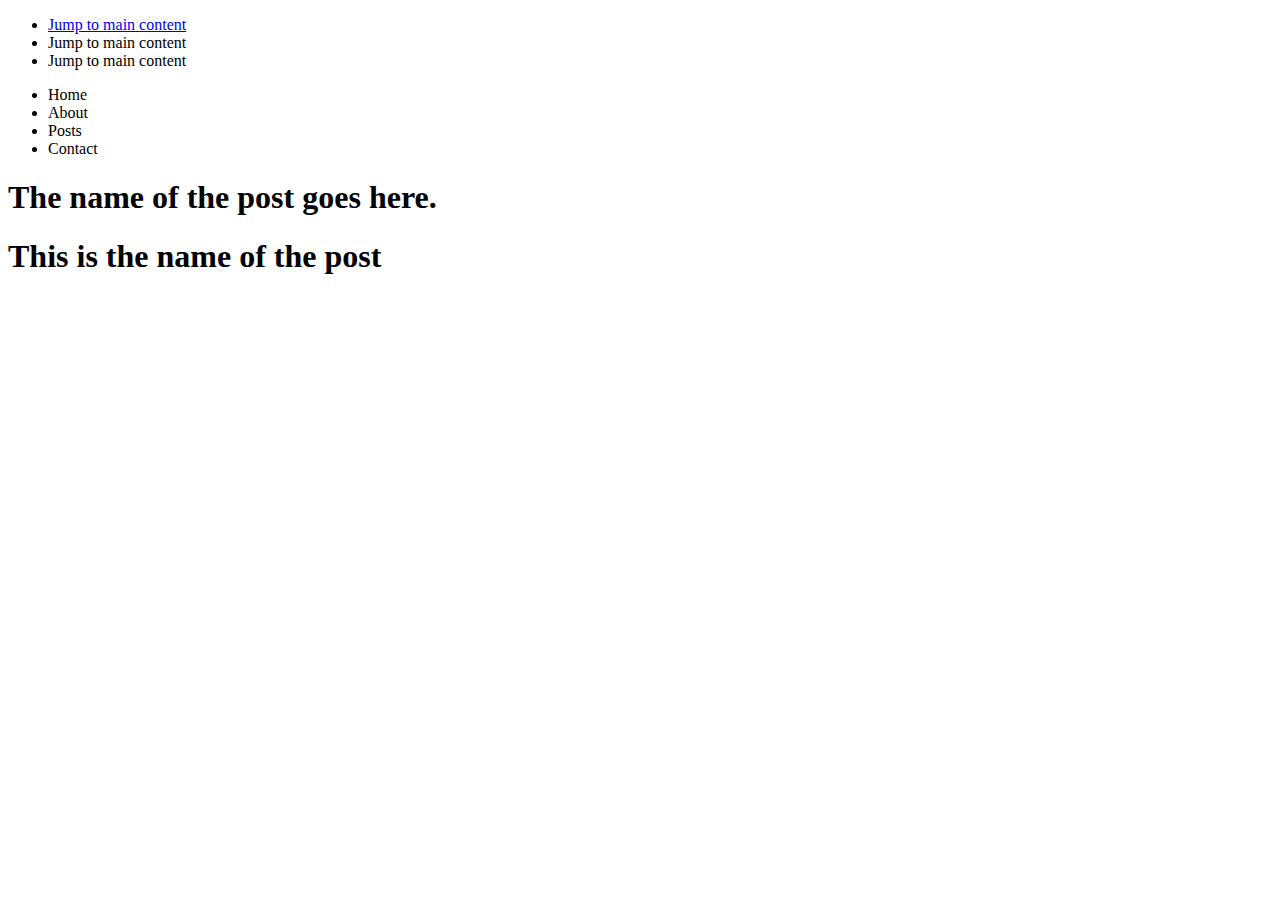
==== course/blog-post/index.html @ 78fee033 "working on the post" ====
<!DOCTYPE html>
<html lang="en">
<head>
  <meta charset="UTF-8">
  <meta http-equiv="X-UA-Compatible" content="IE=edge">
  <meta name="viewport" content="width=device-width, initial-scale=1.0">
  <title>The story behind web accessibility</title>
</head>
<body>
  <nav>
    <ul>
      <li><a href="#main">Jump to main content</a></li>
      <li>Jump to main content</li>
      <li>Jump to main content</li>
    </ul>
  </nav>
  <nav aria-label="Main" lang="en">
    <ul>
      <li>Home</li>
      <li>About</li>
      <li>Posts</li>
      <li>Contact</li>
    </ul>
  </nav>
  <header class="featured-image">
    <div>
      <h1>The name of the post goes here.</h1>
    </div>
  </header>
  <main>
    <h1>This is the name of the post</h1>
    
  </main>
</body>
</html>
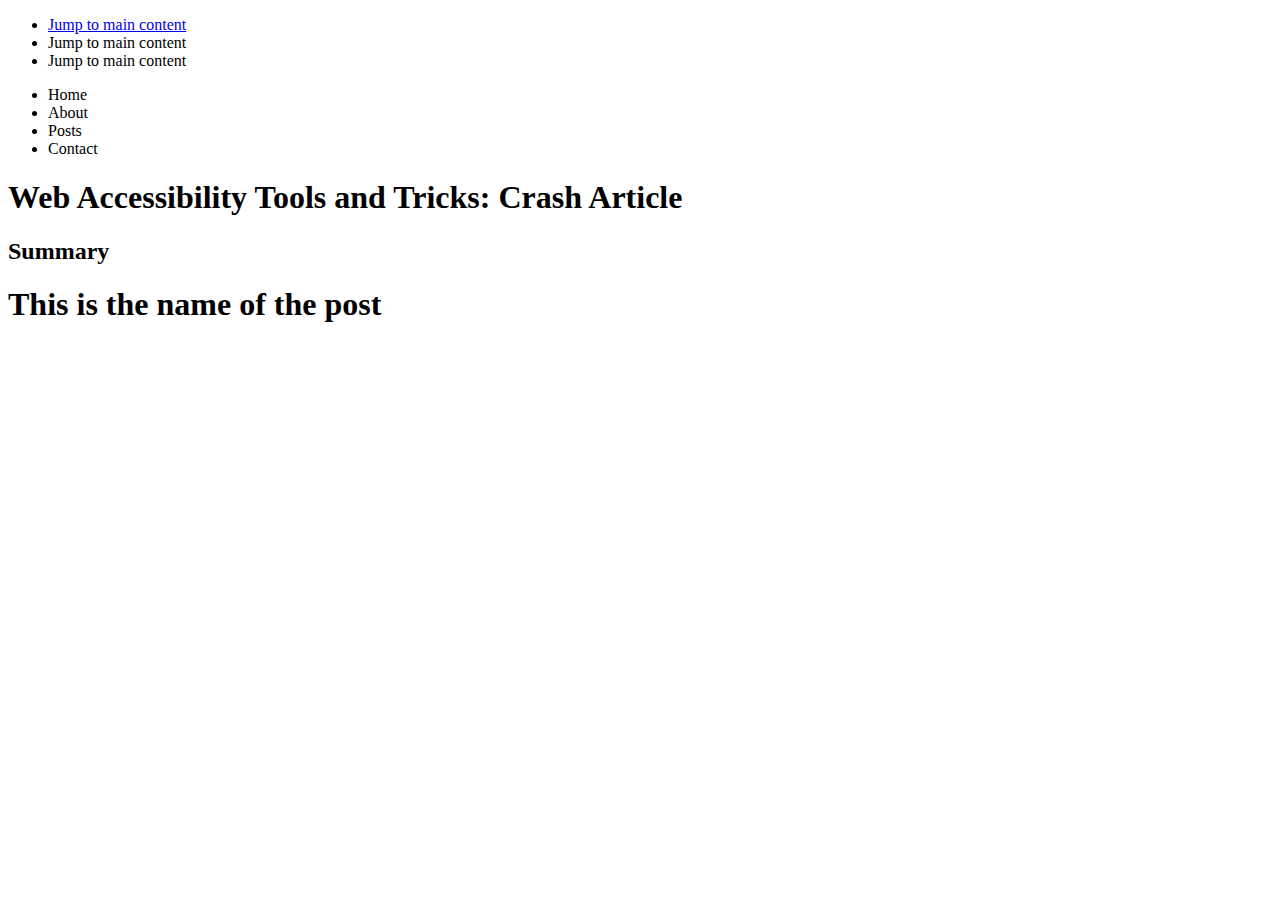
==== commit 1e77633d: "new commit" ====
--- a/course/blog-post/index.html
+++ b/course/blog-post/index.html
@@ -1,35 +1,41 @@
 <!DOCTYPE html>
 <html lang="en">
-<head>
-  <meta charset="UTF-8">
-  <meta http-equiv="X-UA-Compatible" content="IE=edge">
-  <meta name="viewport" content="width=device-width, initial-scale=1.0">
-  <title>The story behind web accessibility</title>
-</head>
-<body>
-  <nav>
-    <ul>
-      <li><a href="#main">Jump to main content</a></li>
-      <li>Jump to main content</li>
-      <li>Jump to main content</li>
-    </ul>
-  </nav>
-  <nav aria-label="Main" lang="en">
-    <ul>
-      <li>Home</li>
-      <li>About</li>
-      <li>Posts</li>
-      <li>Contact</li>
-    </ul>
-  </nav>
-  <header class="featured-image">
-    <div>
-      <h1>The name of the post goes here.</h1>
-    </div>
-  </header>
-  <main>
-    <h1>This is the name of the post</h1>
-    
-  </main>
-</body>
-</html>+  <head>
+    <meta charset="UTF-8" />
+    <meta http-equiv="X-UA-Compatible" content="IE=edge" />
+    <meta name="viewport" content="width=device-width, initial-scale=1.0" />
+    <title>The story behind web accessibility</title>
+  </head>
+  <body>
+    <nav>
+      <ul>
+        <li><a href="#main">Jump to main content</a></li>
+        <li>Jump to main content</li>
+        <li>Jump to main content</li>
+      </ul>
+    </nav>
+    <nav aria-label="Main" lang="en">
+      <ul>
+        <li>Home</li>
+        <li>About</li>
+        <li>Posts</li>
+        <li>Contact</li>
+      </ul>
+    </nav>
+    <aside class="featured-image">
+      <header>
+        <div>
+          <h1>Web Accessibility Tools and Tricks: Crash Article</h1>
+        </div>
+      </header>
+    </aside>
+    <main id="main">
+      <aside class="summary">
+        <header class="summary-header">
+          <h2>Summary</h2>
+        </header>
+      </aside>
+      <h1>This is the name of the post</h1>
+    </main>
+  </body>
+</html>
